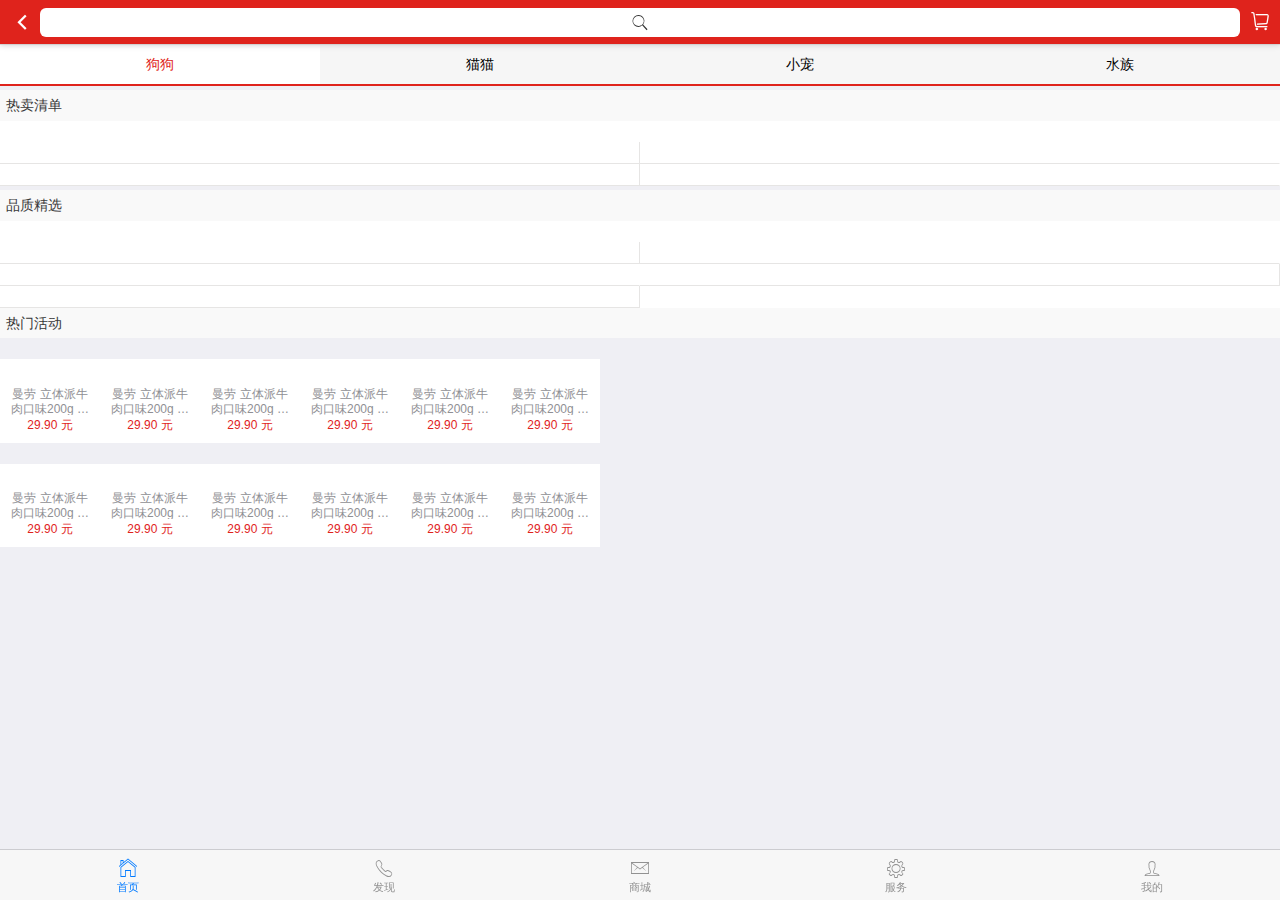
==== index.html @ 32bf35dc "New project" ====
<!DOCTYPE html>
<html>

<head>
	<meta charset="utf-8">
	<meta name="viewport" content="width=device-width,initial-scale=1,minimum-scale=1,maximum-scale=1,user-scalable=no" />
	<title></title>
	<script src="js/mui.min.js"></script>
	<link href="css/mui.min.css" rel="stylesheet" />
	<link rel="stylesheet" type="text/css" href="css/common.css" />
	<link rel="stylesheet" type="text/css" href="css/index.css" />
	<link rel="stylesheet" type="text/css" href="js/iconfont/iconfont.css" />
	<link rel="stylesheet" type="text/css" href="js/swipe/swiper-3.4.0.min.css" />
	<script type="text/javascript" charset="utf-8">
		mui.init();
	</script>
</head>

<body>
	<header id="header" class="mui-bar mui-bar-nav">
		<a class="mui-action-back mui-icon mui-icon-left-nav mui-pull-left"></a>
		<div class="mui-input-row mui-search">
			<input type="search" class="mui-input-clear" placeholder="">
		</div>
		<a class="mui-pull-right iconfont icon-gouwuche2"></a>
	</header>
	<div class="mui-content pet-content">
		<!--轮播图start-->
		<div class="swiper-container swipe-wrap">
			<div class="swiper-wrapper">
				<!-- <a href="javascript:void(0)" class="swiper-slide">
                <img src="http://img.boqiicdn.com/Data/Shop/0/0/0/shoppicpath1496890057.jpg"  alt="" />
            </a>
				<a href="javascript:void(0)" class="swiper-slide">
                <img src="http://img.boqiicdn.com/Data/Shop/0/0/0/shoppicpath1495438934.jpg"  alt="" />
            </a>
				<a href="javascript:void(0)" class="swiper-slide">
                <img src="http://img.boqiicdn.com/Data/Shop/0/0/0/shoppicpath1496199094.jpg"  alt="" />
            </a>  -->
			</div>
			<div class="swiper-pagination"></div>
		</div>
		<!--轮播图 end-->
		<!--tab选项卡 start-->
		<div id="slider" class="mui-slider pet-tab">
			<div class="mui-slider-indicator mui-segmented-control mui-segmented-control-inverted">
				<a class="mui-control-item mui-active" href="#item1">狗狗</a>
				<a class="mui-control-item" href="#item2">猫猫</a>
				<a class="mui-control-item" href="#item3">小宠</a>
				<a class="mui-control-item" href="#item4">水族 </a>
			</div>
			<div id="sliderProgressBar" class="mui-slider-progress-bar"></div>
			<div class="mui-slider-group">
				<!-- <div id="item1" class="mui-slider-item mui-control-content mui-active pet-clearfix">
					<a href="javascript:void(0)">
	             		<img src="http://img.boqiicdn.com/Data/Shop/0/0/1/shopmobile_index_icon1493101244.png" alt="" />
	             		<span>狗粮</span>
	             	</a>
					<a href="javascript:void(0)">
	             		<img src="http://img.boqiicdn.com/Data/Shop/0/0/1/shopmobile_index_icon1493101244.png" alt="" />
	             		<span>狗粮</span>
	             	</a>
					<a href="javascript:void(0)">
	             		<img src="http://img.boqiicdn.com/Data/Shop/0/0/1/shopmobile_index_icon1493101244.png" alt="" />
	             		<span>狗粮</span>
	             	</a>
					<a href="javascript:void(0)">
	             		<img src="http://img.boqiicdn.com/Data/Shop/0/0/1/shopmobile_index_icon1493101244.png" alt="" />
	             		<span>狗粮</span>
	             	</a>
					<a href="javascript:void(0)">
	             		<img src="http://img.boqiicdn.com/Data/Shop/0/0/1/shopmobile_index_icon1493101244.png" alt="" />
	             		<span>狗粮</span>
	             	</a>
					<a href="javascript:void(0)">
	             		<img src="http://img.boqiicdn.com/Data/Shop/0/0/1/shopmobile_index_icon1493101244.png" alt="" />
	             		<span>狗粮</span>
	             	</a>
					<a href="javascript:void(0)" class="pet-more">
	             		<i></i>
	             		<span>更多</span>
	             	</a>
				</div>
				<div id="item2" class="mui-slider-item mui-control-content pet-clearfix">
					<a href="">
	             		<img src="http://img.boqiicdn.com/Data/Shop/0/0/1/shopmobile_index_icon1493101244.png" alt="" />
	             		<span>猫粮</span>
	             	</a>
					<a href="">
	             		<img src="http://img.boqiicdn.com/Data/Shop/0/0/1/shopmobile_index_icon1493101244.png" alt="" />
	             		<span>猫粮</span>
	             	</a>
					<a href="">
	             		<img src="http://img.boqiicdn.com/Data/Shop/0/0/1/shopmobile_index_icon1493101244.png" alt="" />
	             		<span>猫粮</span>
	             	</a>
					<a href="">
	             		<img src="http://img.boqiicdn.com/Data/Shop/0/0/1/shopmobile_index_icon1493101244.png" alt="" />
	             		<span>猫粮</span>
	             	</a>
					<a href="">
	             		<img src="http://img.boqiicdn.com/Data/Shop/0/0/1/shopmobile_index_icon1493101244.png" alt="" />
	             		<span>猫粮</span>
	             	</a>
					<a href="">
	             		<img src="http://img.boqiicdn.com/Data/Shop/0/0/1/shopmobile_index_icon1493101244.png" alt="" />
	             		<span>猫粮</span>
	             	</a>
					<a href="" class="pet-more">
	             		<i></i>
	             		<span>更多</span>
	             	</a>
				</div>
				<div id="item3" class="mui-slider-item mui-control-content pet-clearfix">
					<a href="">
	             		<img src="http://img.boqiicdn.com/Data/Shop/0/0/1/shopmobile_index_icon1493101244.png" alt="" />
	             		<span>兔兔用品</span>
	             	</a>
					<a href="">
	             		<img src="http://img.boqiicdn.com/Data/Shop/0/0/1/shopmobile_index_icon1493101244.png" alt="" />
	             		<span>兔兔用品</span>
	             	</a>
					<a href="">
	             		<img src="http://img.boqiicdn.com/Data/Shop/0/0/1/shopmobile_index_icon1493101244.png" alt="" />
	             		<span>兔兔用品</span>
	             	</a>
					<a href="">
	             		<img src="http://img.boqiicdn.com/Data/Shop/0/0/1/shopmobile_index_icon1493101244.png" alt="" />
	             		<span>兔兔用品</span>
	             	</a>
					<a href="">
	             		<img src="http://img.boqiicdn.com/Data/Shop/0/0/1/shopmobile_index_icon1493101244.png" alt="" />
	             		<span>兔兔用品</span>
	             	</a>
					<a href="">
	             		<img src="http://img.boqiicdn.com/Data/Shop/0/0/1/shopmobile_index_icon1493101244.png" alt="" />
	             		<span>兔兔用品</span>
	             	</a>
					<a href="" class="pet-more">
	             		<i></i>
	             		<span>更多</span>
	             	</a>
				</div>
				<div id="item4" class="mui-slider-item mui-control-content pet-clearfix">
					<a href="">
	             		<img src="http://img.boqiicdn.com/Data/Shop/0/0/1/shopmobile_index_icon1493101244.png" alt="" />
	             		<span>水族箱</span>
	             	</a>
					<a href="">
	             		<img src="http://img.boqiicdn.com/Data/Shop/0/0/1/shopmobile_index_icon1493101244.png" alt="" />
	             		<span>水族箱</span>
	             	</a>
					<a href="">
	             		<img src="http://img.boqiicdn.com/Data/Shop/0/0/1/shopmobile_index_icon1493101244.png" alt="" />
	             		<span>水族箱</span>
	             	</a>
					<a href="">
	             		<img src="http://img.boqiicdn.com/Data/Shop/0/0/1/shopmobile_index_icon1493101244.png" alt="" />
	             		<span>水族箱</span>
	             	</a>
					<a href="">
	             		<img src="http://img.boqiicdn.com/Data/Shop/0/0/1/shopmobile_index_icon1493101244.png" alt="" />
	             		<span>水族箱</span>
	             	</a>
					<a href="">
	             		<img src="http://img.boqiicdn.com/Data/Shop/0/0/1/shopmobile_index_icon1493101244.png" alt="" />
	             		<span>水族箱</span>
	             	</a>
					<a href="" class="pet-more">
	             		<i></i>
	             		<span>更多</span>
	             	</a>
				</div> -->
			</div>
		</div>
		<!--tab选项卡 end-->

		<!--热门分类 start-->
		<div class="pet-list">
			<div class="pet-list-item">
				<h1>热卖清单</h1>
				<a href="">
	    			<img src="http://img.boqiicdn.com/Data/Shop/0/0/0/shoppicpath11493258113_y.jpg" alt="" />
	    		</a>
				<div class="pet-list-template1 pet-clearfix">
					<a href="">
	    				<img src="http://img.boqiicdn.com/Data/Shop/0/0/0/shoppicpath11493258314_y.jpg" alt="" />
	    			</a>
					<a href="">
	    				<img src="http://img.boqiicdn.com/Data/Shop/0/0/0/shoppicpath21493258314_y.jpg" alt="" />
	    			</a>
					<a href="">
	    				<img src="http://img.boqiicdn.com/Data/Shop/0/0/0/shoppicpath11493258820_y.jpg" alt="" />
	    			</a>
					<a href="">
	    				<img src="http://img.boqiicdn.com/Data/Shop/0/0/0/shoppicpath21493258820_y.jpg" alt="" />
	    			</a>
				</div>
			</div>
			<div class="pet-list-item">
				<h1>品质精选</h1>
				<a href="">
	    			<img src="http://img.boqiicdn.com/Data/Shop/0/0/0/shoppicpath11493023984_y.jpg" alt="" />
	    		</a>
				<div class="pet-list-template2 pet-clearfix">
					<a href="">
	    				<img src="http://img.boqiicdn.com/Data/Shop/0/0/0/shoppicpath11493024095_y.jpg" alt="" />
	    			</a>
					<a href="">
	    				<img src="http://img.boqiicdn.com/Data/Shop/0/0/0/shoppicpath21493258314_y.jpg" alt="" />
	    			</a>
					<a href="">
	    				<img src="http://img.boqiicdn.com/Data/Shop/0/0/0/shoppicpath11493258820_y.jpg" alt="" />
	    			</a>
					<a href="">
	    				<img src="http://img.boqiicdn.com/Data/Shop/0/0/0/shoppicpath21493258820_y.jpg" alt="" />
	    			</a>
					<a href="">
	    				<img src="http://img.boqiicdn.com/Data/Shop/0/0/0/shoppicpath21493024151_y.jpg" alt="" />
	    			</a>
				</div>
			</div>
		</div>
		<!--热门分类 end-->

		<!--热门活动 start-->
		<div class="pet-hot-activity">
			<h1>热门活动</h1>
			<div class="pet-hot-activity-item">
				<a href="">
	    			<img src="http://img.boqiicdn.com/Data/Shop/0/0/0/shoppicpath11492667596_y.jpg" alt="" />
	    		</a>
				<div class="pet-scroll">
					<ul class="pet-clearfix">
						<li>
							<a href="">
									<img src="http://img-new.boqiicdn.com/Data/Shop/2/202/20275/shoppicpath11464078777_y.jpg?imageView2/2/w/225/h/225/q/100/interlace/0" alt="" />
									<p>曼劳 立体派牛肉口味200g 训练 奖励 狗零食 </p>
									<span>29.90 元</span>
								</a>
						</li>
						<li>
							<a href="">
									<img src="http://img-new.boqiicdn.com/Data/Shop/2/202/20275/shoppicpath11464078777_y.jpg?imageView2/2/w/225/h/225/q/100/interlace/0" alt="" />
									<p>曼劳 立体派牛肉口味200g 训练 奖励 狗零食 </p>
									<span>29.90 元</span>
								</a>
						</li>
						<li>
							<a href="">
									<img src="http://img-new.boqiicdn.com/Data/Shop/2/202/20275/shoppicpath11464078777_y.jpg?imageView2/2/w/225/h/225/q/100/interlace/0" alt="" />
									<p>曼劳 立体派牛肉口味200g 训练 奖励 狗零食 </p>
									<span>29.90 元</span>
								</a>
						</li>
						<li>
							<a href="">
									<img src="http://img-new.boqiicdn.com/Data/Shop/2/202/20275/shoppicpath11464078777_y.jpg?imageView2/2/w/225/h/225/q/100/interlace/0" alt="" />
									<p>曼劳 立体派牛肉口味200g 训练 奖励 狗零食 </p>
									<span>29.90 元</span>
								</a>
						</li>
						<li>
							<a href="">
									<img src="http://img-new.boqiicdn.com/Data/Shop/2/202/20275/shoppicpath11464078777_y.jpg?imageView2/2/w/225/h/225/q/100/interlace/0" alt="" />
									<p>曼劳 立体派牛肉口味200g 训练 奖励 狗零食 </p>
									<span>29.90 元</span>
								</a>
						</li>
						<li>
							<a href="">
									<img src="http://img-new.boqiicdn.com/Data/Shop/2/202/20275/shoppicpath11464078777_y.jpg?imageView2/2/w/225/h/225/q/100/interlace/0" alt="" />
									<p>曼劳 立体派牛肉口味200g 训练 奖励 狗零食 </p>
									<span>29.90 元</span>
								</a>
						</li>
					</ul>
				</div>
			</div>
			<div class="pet-hot-activity-item">
				<a href="">
	    			<img src="http://img.boqiicdn.com/Data/Shop/0/0/0/shoppicpath11492667596_y.jpg" alt="" />
	    		</a>
				<div class="pet-scroll">
					<ul class="pet-clearfix">
						<li>
							<a href="">
									<img src="http://img-new.boqiicdn.com/Data/Shop/2/202/20275/shoppicpath11464078777_y.jpg?imageView2/2/w/225/h/225/q/100/interlace/0" alt="" />
									<p>曼劳 立体派牛肉口味200g 训练 奖励 狗零食 </p>
									<span>29.90 元</span>
								</a>
						</li>
						<li>
							<a href="">
									<img src="http://img-new.boqiicdn.com/Data/Shop/2/202/20275/shoppicpath11464078777_y.jpg?imageView2/2/w/225/h/225/q/100/interlace/0" alt="" />
									<p>曼劳 立体派牛肉口味200g 训练 奖励 狗零食 </p>
									<span>29.90 元</span>
								</a>
						</li>
						<li>
							<a href="">
									<img src="http://img-new.boqiicdn.com/Data/Shop/2/202/20275/shoppicpath11464078777_y.jpg?imageView2/2/w/225/h/225/q/100/interlace/0" alt="" />
									<p>曼劳 立体派牛肉口味200g 训练 奖励 狗零食 </p>
									<span>29.90 元</span>
								</a>
						</li>
						<li>
							<a href="">
									<img src="http://img-new.boqiicdn.com/Data/Shop/2/202/20275/shoppicpath11464078777_y.jpg?imageView2/2/w/225/h/225/q/100/interlace/0" alt="" />
									<p>曼劳 立体派牛肉口味200g 训练 奖励 狗零食 </p>
									<span>29.90 元</span>
								</a>
						</li>
						<li>
							<a href="">
									<img src="http://img-new.boqiicdn.com/Data/Shop/2/202/20275/shoppicpath11464078777_y.jpg?imageView2/2/w/225/h/225/q/100/interlace/0" alt="" />
									<p>曼劳 立体派牛肉口味200g 训练 奖励 狗零食 </p>
									<span>29.90 元</span>
								</a>
						</li>
						<li>
							<a href="">
									<img src="http://img-new.boqiicdn.com/Data/Shop/2/202/20275/shoppicpath11464078777_y.jpg?imageView2/2/w/225/h/225/q/100/interlace/0" alt="" />
									<p>曼劳 立体派牛肉口味200g 训练 奖励 狗零食 </p>
									<span>29.90 元</span>
								</a>
						</li>
					</ul>
				</div>
			</div>

		</div>
		<!--热门活动 end-->
	</div>
	<!--底部导航-->
	<nav class="mui-bar mui-bar-tab">
		<a class="mui-tab-item mui-active">
	        <span class="mui-icon mui-icon-home"></span>
	        <span class="mui-tab-label">首页</span>
	    </a>
		<a class="mui-tab-item">
	        <span class="mui-icon mui-icon-phone"></span>
	        <span class="mui-tab-label">发现</span>
	    </a>
		<a class="mui-tab-item">
	        <span class="mui-icon mui-icon-email"></span>
	        <span class="mui-tab-label">商城</span>
	    </a>
		<a class="mui-tab-item">
	        <span class="mui-icon mui-icon-gear"></span>
	        <span class="mui-tab-label">服务</span>
	    </a>
		<a class="mui-tab-item">
	        <span class="mui-icon mui-icon-person"></span>
	        <span class="mui-tab-label">我的</span>
	    </a>
	</nav>
	<script src="js/jquery-1.9.1.min.js"></script>
	<script src="js/swipe/swiper-3.4.0.min.js"></script>
	<script src="js/Ajax.js"></script>
	<script type="text/javascript">
		mui.ready(function () {
			// 获取首页轮播图
			Ajax("Api/Active/GetSlideList", "GET", "", function (result) {
				if (result.Code == 1) {
					var html = "";
					for (var i in result.Data) {
						html += '<a href="' + result.Data[i].ad_link + '" class="swiper-slide"><img src= "' + result.Data[i].ad_code + '"  alt= "' + result.Data[i].ad_name + '" /></a >'
					}
					$(".swiper-container .swiper-wrapper").html(html);
					swiperInitial();
				}
			});
			// 分类列表
			Ajax("Api/Goods/GetCategoryList", "POST", { parentid: 0 }, function (result) {
				if (result.Code == 1) {
					var html = "", html2 = "", catIdArr = [];
					for (var key in result.Data) {
						html += '<a class="mui-control-item" href="#item' + key + '">' + result.Data[key].cat_name + '</a>';
						catIdArr.push(result.Data[key].cat_id);
					}
					$(".pet-tab .mui-segmented-control-inverted").html(html);
					for (var i in catIdArr) {
						// 获取子类
						html2 = '<div id="item' + i + '" class="mui-slider-item mui-control-content pet-clearfix">';
						Ajax("Api/Goods/GetCategoryList", "POST", { parentid: catIdArr[i] }, function (result) {
							if (result.Code == 1) {
								for (var key in result.Data) {
									html2 += '<a href=""><img src="' + result.Data[key].pic_url + '" alt="" /><span>' + result.Data[key].cat_name + '</span></a>'
								}
								html2 += '</div>';
								$(".pet-tab .mui-slider-group").append(html2);
							}
						})
					}
					var classifyNum = $(".pet-tab .mui-segmented-control-inverted").children().length;
					$("#sliderProgressBar").css("width", 100 / classifyNum + "%");
					$(".pet-tab .mui-segmented-control-inverted a").eq(0).addClass('mui-active');
					$(".pet-tab .mui-slider-group .mui-slider-item").eq(0).addClass('mui-active');
					mui('#slider').slider();
				}
			});
			//banner轮播图初始化
			function swiperInitial() {
				var swiper = new Swiper('.swiper-container', {
					autoplay: 3000,//可选选项，自动滑动
					loop: true,
					speed: 1000,
					pagination: '.swiper-pagination',
					autoplayDisableOnInteraction: false,
				});
			}
			//计算横向宽度
			$(".pet-scroll ul").each(function (index, even) {
				var l = $(this).find("li").length;
				$(this).width(l * 100);
			})

			//跳转到列表页
			$(".pet-tab .mui-slider-item a").on("tap", function () {
				//		window.location.href="html/screen.html"
				var webview = mui.openWindow({
					url: 'html/screen.html',
					extras: {
					}
				});
			})
			//	购物车
			$("#header a.mui-pull-right").on("tap", function () {
				webview = mui.openWindow({
					url: 'html/shopping.html',
					extras: {
					}
				});
			})
		})
	</script>
</body>

</html>
---- css/common.css ----
/*清除浮动*/
.pet-clearfix:after{content:".";display:block;height:0;clear:both;visibility:hidden;}
.pet-clearfix{zoom:1;}
ol,ul{list-style:none;}
/*为底部导航留占位*/
.pet-content{
  padding-bottom:50px;
}
---- css/index.css ----
/*首页header start*/
#header{
    background:#df231c;
}
#header .mui-search{
    display:inline-block;
    position:absolute;
    left:40px;
    right:40px;
    width:auto;
    height:42px;
    top:2px;
}
#header .mui-search input{
    background:#fff;
}
#header a{
    color:#fff;
}
#header a:last-child{
    font-size:20px;
    line-height:44px;
}
/*首页header end*/
/*轮播图 start */
.swipe-wrap{
    width:100%;
}
.swipe-wrap .swiper-slide img{
  width:100%;
  vertical-align:middle;
}
/*轮播图 end  */
/*tab 选项卡start*/
.pet-tab .mui-slider-indicator{
      background: #f6f6f6;
      font-size:14px;
      height:40px;
      border-top:1px solid #dbdbdb;
}
.pet-tab div.mui-slider-indicator a.mui-control-item.mui-active{
  background:#fff;
  color:#df231c;
}
.pet-tab #sliderProgressBar{
  background-color:#df231c;
  /*top:-2px;*/
}
.pet-tab .mui-slider-group .mui-slider-item{
  border:none !important;
  background: #fff;
  padding:1em 0;
}
.pet-tab .mui-slider-group .mui-slider-item a:not(.mui-control-item){
  float:left;
  width:25%;
  text-align:center;
  line-height:1;
  color:#333;
}
.pet-tab .mui-slider-group .mui-slider-item a img{
  width:42px;
  height:42px;
  display:block;
  margin: 8px auto;
  padding:6px;
}
.pet-tab .mui-slider-group .mui-slider-item a.pet-more i{
  display: block;
  margin:8px auto;
  width:42px;
  height:42px;
  background:url([data-uri]) no-repeat;
  background-size: 94% 94%;
  background-position: center center;
}
/*tab 选项卡end*/

/*热门分类 start*/
.pet-list .pet-list-item{
  margin-top:4px;
  background: #fff;
  color:#383838;
}
.pet-list .pet-list-item h1{
  font-size:14px;
  color:#383838;
  font-weight: 400;
  margin:0;
  padding:.6em 0;
  padding-left:.4em;
  background: #f9f9f9;
}
.pet-list .pet-list-item a img{
  width:100%;
  vertical-align:middle;
}
.pet-list .pet-list-item .pet-list-template1 a{
  float:left;
  width:50%;
}
.pet-list .pet-list-item .pet-list-template1 a{
  border-right:1px solid #e6e5e4;
  border-bottom:1px solid #e6e5e4;
}
.pet-list .pet-list-item .pet-list-template1 a:nth-child(2n){
  border-right-color:transparent;
}
.pet-list .pet-list-item .pet-list-template2 a{
  float:left;
  width:50%;
}
.pet-list .pet-list-item .pet-list-template2 a{
  border-right:1px solid #e6e5e4;
  border-bottom:1px solid #e6e5e4;
}
.pet-list .pet-list-item .pet-list-template2 a:nth-child(2),.pet-list .pet-list-item .pet-list-template2 a:nth-child(3){
  border-right-color:transparent;
}
/*热门分类 end*/

/*热门活动 start*/
.pet-hot-activity h1{
  font-size:14px;
  color:#383838;
  font-weight: 400;
  margin:0;
  padding:.6em 0;
  padding-left:.4em;
  background: #f9f9f9;
}
.pet-hot-activity .pet-hot-activity-item>a img{
  width:100%;
  vertical-align: middle;
}
.pet-hot-activity .pet-hot-activity-item .pet-scroll{
  overflow: hidden;
  position: relative;
  overflow-x: scroll;

}
.pet-hot-activity .pet-hot-activity-item .pet-scroll ul{
  padding:0;
  margin:0;
  background: #fff;
  width:auto;
  padding:.4em 0;
}
.pet-hot-activity .pet-hot-activity-item .pet-scroll ul li{
  float: left;
  width:100px;
  padding: 0 .4em;
}
.pet-hot-activity .pet-hot-activity-item .pet-scroll ul li a{
  display: block;
  font-size:12px;
  color:#df231c;
  text-align:center;
}
.pet-hot-activity .pet-hot-activity-item .pet-scroll ul li a img{
  width:100%;
  vertical-align: middle;
}
.pet-hot-activity .pet-hot-activity-item .pet-scroll ul li a p{
  height: 2.3em;
  line-height: 1.2em;
  margin-top: .4em;
  position: relative;
  overflow: hidden;
  text-overflow: ellipsis;
  display: -webkit-box;
  -webkit-line-clamp: 2;
  -webkit-box-orient: vertical;
  font-size:12px;
  margin:0;
}
/*热门活动 end*/
---- js/iconfont/iconfont.css ----
@font-face {font-family: "iconfont";
  src: url('iconfont.eot?t=1496818553707'); /* IE9*/
  src: url('iconfont.eot?t=1496818553707#iefix') format('embedded-opentype'), /* IE6-IE8 */
  url('iconfont.woff?t=1496818553707') format('woff'), /* chrome, firefox */
  url('iconfont.ttf?t=1496818553707') format('truetype'), /* chrome, firefox, opera, Safari, Android, iOS 4.2+*/
  url('iconfont.svg?t=1496818553707#iconfont') format('svg'); /* iOS 4.1- */
}

.iconfont {
  font-family:"iconfont" !important;
  font-size:16px;
  font-style:normal;
  -webkit-font-smoothing: antialiased;
  -moz-osx-font-smoothing: grayscale;
}

.icon-weixin:before { content: "\e600"; }

.icon-sousuo:before { content: "\e601"; }

.icon-gerenzhongxin:before { content: "\e602"; }

.icon-qq:before { content: "\e603"; }

.icon-search:before { content: "\e604"; }

.icon-sousuo1:before { content: "\e605"; }

.icon-riyongbaihuo:before { content: "\e606"; }

.icon-ipadiphone:before { content: "\e607"; }

.icon-32pxjiayongdianqixiyiji:before { content: "\e608"; }

.icon-gouwuche:before { content: "\e609"; }

.icon-gouwuche1:before { content: "\e60a"; }

.icon-fenxiang:before { content: "\e60b"; }

.icon-meishi:before { content: "\e60c"; }

.icon-jiaoyou:before { content: "\e672"; }

.icon-danxuanfill:before { content: "\e60d"; }

.icon-danxuan:before { content: "\e60e"; }

.icon-fangxingweixuanzhong:before { content: "\e60f"; }

.icon-fangxingxuanzhongfill:before { content: "\e610"; }

.icon-fangxingxuanzhong:before { content: "\e611"; }

.icon-guanbi1:before { content: "\e612"; }

.icon-guanbi2fill:before { content: "\e613"; }

.icon-guanbi2:before { content: "\e614"; }

.icon-jiahao:before { content: "\e615"; }

.icon-jiahao1:before { content: "\e616"; }

.icon-jiahao2fill:before { content: "\e617"; }

.icon-jianhao:before { content: "\e618"; }

.icon-tishifill:before { content: "\e619"; }

.icon-tishi:before { content: "\e61a"; }

.icon-wenhaofill:before { content: "\e61b"; }

.icon-wenhao:before { content: "\e61c"; }

.icon-xuanze:before { content: "\e61d"; }

.icon-yuanxingweixuanzhong:before { content: "\e61e"; }

.icon-yuanxingxuanzhongfill:before { content: "\e61f"; }

.icon-yuanxingxuanzhong:before { content: "\e620"; }

.icon-biaoxingfill:before { content: "\e621"; }

.icon-biaoxing:before { content: "\e622"; }

.icon-chexiao:before { content: "\e623"; }

.icon-dingdan:before { content: "\e624"; }

.icon-fenxiang1:before { content: "\e625"; }

.icon-gengduo:before { content: "\e626"; }

.icon-gonglve:before { content: "\e627"; }

.icon-gouwuchefill:before { content: "\e628"; }

.icon-gouwuche2:before { content: "\e629"; }

.icon-gouwudai:before { content: "\e62a"; }

.icon-qiapianxingshi:before { content: "\e62b"; }

.icon-kefufill:before { content: "\e62c"; }

.icon-kefu:before { content: "\e62d"; }

.icon-liebiaoxingshi:before { content: "\e62e"; }

.icon-liuyanfill:before { content: "\e62f"; }

.icon-liuyan:before { content: "\e630"; }

.icon-pengyoufill:before { content: "\e631"; }

.icon-pengyou:before { content: "\e632"; }

.icon-saoma:before { content: "\e633"; }

.icon-shanchu:before { content: "\e634"; }

.icon-shezhi:before { content: "\e635"; }

.icon-shenfen:before { content: "\e636"; }

.icon-shizhongfill:before { content: "\e637"; }

.icon-shizhong:before { content: "\e638"; }

.icon-shouyefill:before { content: "\e639"; }

.icon-shouye:before { content: "\e63a"; }

.icon-sousuo2:before { content: "\e63b"; }

.icon-sousuoleimufill:before { content: "\e63c"; }

.icon-sousuoleimu:before { content: "\e63d"; }

.icon-tongzhifill:before { content: "\e63e"; }

.icon-tongzhi:before { content: "\e63f"; }

.icon-tuikuan:before { content: "\e640"; }

.icon-wodefill:before { content: "\e641"; }

.icon-wuliu:before { content: "\e642"; }

.icon-xihuanfill:before { content: "\e643"; }

.icon-xihuan:before { content: "\e644"; }

.icon-xinxifill:before { content: "\e645"; }

.icon-xinxi:before { content: "\e646"; }

.icon-youhuiquan:before { content: "\e647"; }

.icon-zuobiaofill:before { content: "\e648"; }

.icon-zuobiao:before { content: "\e649"; }

.icon-dibu:before { content: "\e64a"; }

.icon-xiangshang2:before { content: "\e64b"; }

.icon-xiangshang3:before { content: "\e64c"; }

.icon-xiangxia1:before { content: "\e64d"; }

.icon-xiangxia2:before { content: "\e64e"; }

.icon-xiangxia3:before { content: "\e64f"; }

.icon-xiangxia5:before { content: "\e650"; }

.icon-xiangyou1:before { content: "\e651"; }

.icon-xiangyou2:before { content: "\e652"; }

.icon-xiangyou3fill:before { content: "\e653"; }

.icon-xiangyou3:before { content: "\e654"; }

.icon-xiangzuo1:before { content: "\e655"; }

.icon-xiangzuo2:before { content: "\e656"; }

.icon-xiangji1:before { content: "\e657"; }

.icon-jiazai:before { content: "\e658"; }

.icon-shuaxin:before { content: "\e659"; }

.icon-wifi:before { content: "\e65a"; }

.icon-hongbao:before { content: "\e65b"; }

.icon-salefill:before { content: "\e65c"; }

.icon-sale:before { content: "\e65d"; }

.icon-zengsong:before { content: "\e65e"; }

.icon-androidgengduo:before { content: "\e65f"; }

.icon-leimu:before { content: "\e660"; }

.icon-bangzhuzhongxin:before { content: "\e661"; }

.icon-caidan:before { content: "\e662"; }

.icon-zantongfill:before { content: "\e663"; }

.icon-zantong:before { content: "\e664"; }

.icon-icon-arrow-top4:before { content: "\e665"; }

.icon-card04:before { content: "\e666"; }

.icon-jewelry:before { content: "\e667"; }

.icon-danpin:before { content: "\e668"; }

.icon-duozhongzhifu:before { content: "\e669"; }

.icon-erweima:before { content: "\e66a"; }

.icon-others:before { content: "\e66b"; }

.icon-qicheyongpin:before { content: "\e66c"; }

.icon-arrow-top-copy:before { content: "\e66d"; }

.icon-you:before { content: "\e66e"; }

.icon-riyongbaihuopailie2:before { content: "\e66f"; }

.icon-meizhuangshishang:before { content: "\e670"; }

.icon-weibiaoti2fuzhi15:before { content: "\e671"; }
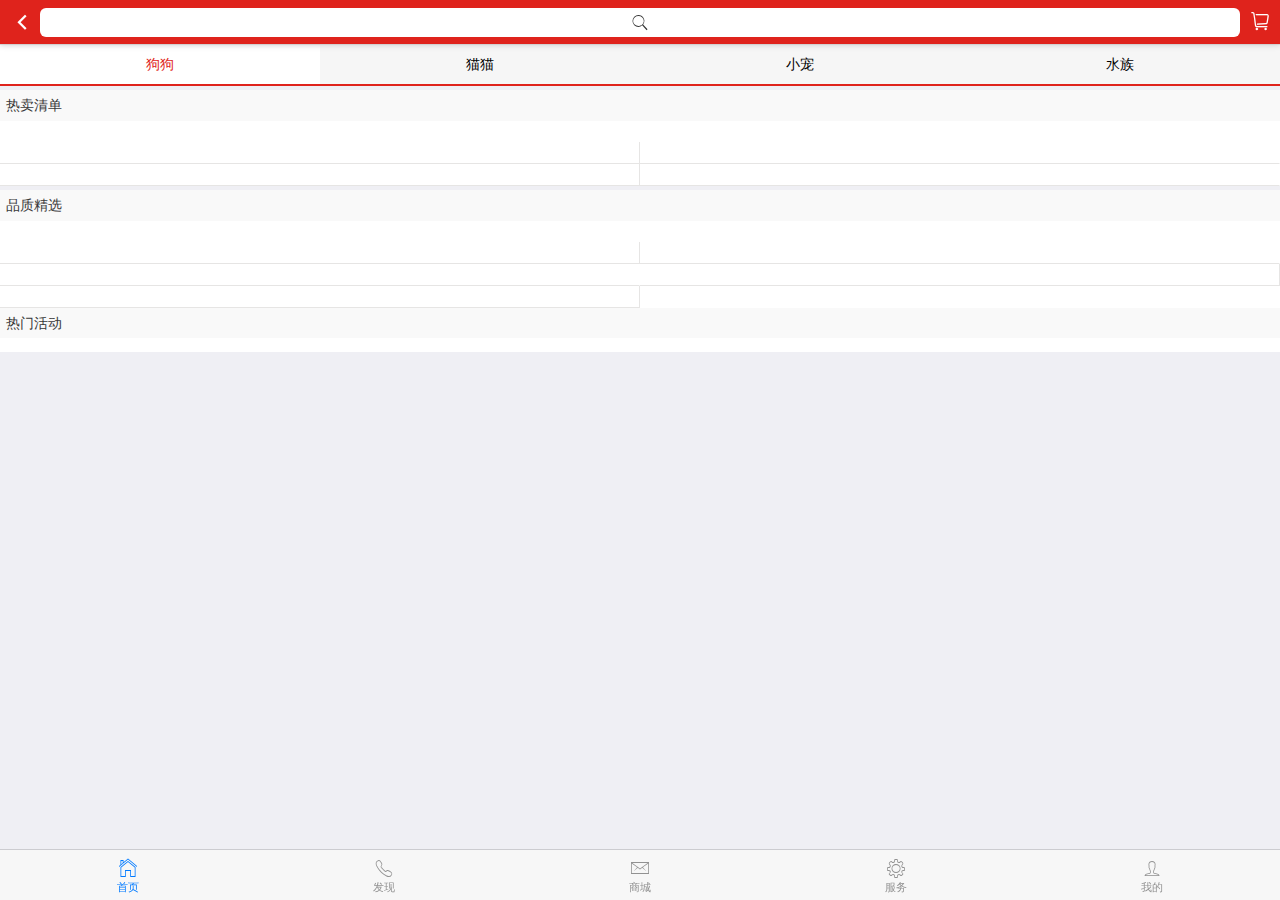
==== commit feebec62: "fujs 2017-8-27 22:46" ====
--- a/index.html
+++ b/index.html
@@ -227,6 +227,57 @@
 		<div class="pet-hot-activity">
 			<h1>热门活动</h1>
 			<div class="pet-hot-activity-item">
+				<!-- <a href="">
+	    			<img src="http://img.boqiicdn.com/Data/Shop/0/0/0/shoppicpath11492667596_y.jpg" alt="" />
+	    		</a> -->
+				<div class="pet-scroll">
+					<ul class="pet-clearfix">
+						<!-- <li>
+							<a href="">
+									<img src="http://img-new.boqiicdn.com/Data/Shop/2/202/20275/shoppicpath11464078777_y.jpg?imageView2/2/w/225/h/225/q/100/interlace/0" alt="" />
+									<p>曼劳 立体派牛肉口味200g 训练 奖励 狗零食 </p>
+									<span>29.90 元</span>
+								</a>
+						</li>
+						<li>
+							<a href="">
+									<img src="http://img-new.boqiicdn.com/Data/Shop/2/202/20275/shoppicpath11464078777_y.jpg?imageView2/2/w/225/h/225/q/100/interlace/0" alt="" />
+									<p>曼劳 立体派牛肉口味200g 训练 奖励 狗零食 </p>
+									<span>29.90 元</span>
+								</a>
+						</li>
+						<li>
+							<a href="">
+									<img src="http://img-new.boqiicdn.com/Data/Shop/2/202/20275/shoppicpath11464078777_y.jpg?imageView2/2/w/225/h/225/q/100/interlace/0" alt="" />
+									<p>曼劳 立体派牛肉口味200g 训练 奖励 狗零食 </p>
+									<span>29.90 元</span>
+								</a>
+						</li>
+						<li>
+							<a href="">
+									<img src="http://img-new.boqiicdn.com/Data/Shop/2/202/20275/shoppicpath11464078777_y.jpg?imageView2/2/w/225/h/225/q/100/interlace/0" alt="" />
+									<p>曼劳 立体派牛肉口味200g 训练 奖励 狗零食 </p>
+									<span>29.90 元</span>
+								</a>
+						</li>
+						<li>
+							<a href="">
+									<img src="http://img-new.boqiicdn.com/Data/Shop/2/202/20275/shoppicpath11464078777_y.jpg?imageView2/2/w/225/h/225/q/100/interlace/0" alt="" />
+									<p>曼劳 立体派牛肉口味200g 训练 奖励 狗零食 </p>
+									<span>29.90 元</span>
+								</a>
+						</li>
+						<li>
+							<a href="">
+									<img src="http://img-new.boqiicdn.com/Data/Shop/2/202/20275/shoppicpath11464078777_y.jpg?imageView2/2/w/225/h/225/q/100/interlace/0" alt="" />
+									<p>曼劳 立体派牛肉口味200g 训练 奖励 狗零食 </p>
+									<span>29.90 元</span>
+								</a>
+						</li> -->
+					</ul>
+				</div>
+			</div>
+			<!-- <div class="pet-hot-activity-item">
 				<a href="">
 	    			<img src="http://img.boqiicdn.com/Data/Shop/0/0/0/shoppicpath11492667596_y.jpg" alt="" />
 	    		</a>
@@ -276,59 +327,7 @@
 						</li>
 					</ul>
 				</div>
-			</div>
-			<div class="pet-hot-activity-item">
-				<a href="">
-	    			<img src="http://img.boqiicdn.com/Data/Shop/0/0/0/shoppicpath11492667596_y.jpg" alt="" />
-	    		</a>
-				<div class="pet-scroll">
-					<ul class="pet-clearfix">
-						<li>
-							<a href="">
-									<img src="http://img-new.boqiicdn.com/Data/Shop/2/202/20275/shoppicpath11464078777_y.jpg?imageView2/2/w/225/h/225/q/100/interlace/0" alt="" />
-									<p>曼劳 立体派牛肉口味200g 训练 奖励 狗零食 </p>
-									<span>29.90 元</span>
-								</a>
-						</li>
-						<li>
-							<a href="">
-									<img src="http://img-new.boqiicdn.com/Data/Shop/2/202/20275/shoppicpath11464078777_y.jpg?imageView2/2/w/225/h/225/q/100/interlace/0" alt="" />
-									<p>曼劳 立体派牛肉口味200g 训练 奖励 狗零食 </p>
-									<span>29.90 元</span>
-								</a>
-						</li>
-						<li>
-							<a href="">
-									<img src="http://img-new.boqiicdn.com/Data/Shop/2/202/20275/shoppicpath11464078777_y.jpg?imageView2/2/w/225/h/225/q/100/interlace/0" alt="" />
-									<p>曼劳 立体派牛肉口味200g 训练 奖励 狗零食 </p>
-									<span>29.90 元</span>
-								</a>
-						</li>
-						<li>
-							<a href="">
-									<img src="http://img-new.boqiicdn.com/Data/Shop/2/202/20275/shoppicpath11464078777_y.jpg?imageView2/2/w/225/h/225/q/100/interlace/0" alt="" />
-									<p>曼劳 立体派牛肉口味200g 训练 奖励 狗零食 </p>
-									<span>29.90 元</span>
-								</a>
-						</li>
-						<li>
-							<a href="">
-									<img src="http://img-new.boqiicdn.com/Data/Shop/2/202/20275/shoppicpath11464078777_y.jpg?imageView2/2/w/225/h/225/q/100/interlace/0" alt="" />
-									<p>曼劳 立体派牛肉口味200g 训练 奖励 狗零食 </p>
-									<span>29.90 元</span>
-								</a>
-						</li>
-						<li>
-							<a href="">
-									<img src="http://img-new.boqiicdn.com/Data/Shop/2/202/20275/shoppicpath11464078777_y.jpg?imageView2/2/w/225/h/225/q/100/interlace/0" alt="" />
-									<p>曼劳 立体派牛肉口味200g 训练 奖励 狗零食 </p>
-									<span>29.90 元</span>
-								</a>
-						</li>
-					</ul>
-				</div>
-			</div>
-
+			</div> -->
 		</div>
 		<!--热门活动 end-->
 	</div>
@@ -358,8 +357,11 @@
 	<script src="js/jquery-1.9.1.min.js"></script>
 	<script src="js/swipe/swiper-3.4.0.min.js"></script>
 	<script src="js/Ajax.js"></script>
+	<script src="http://pv.sohu.com/cityjson?ie=utf-8"></script>  
 	<script type="text/javascript">
 		mui.ready(function () {
+			// 获取IP地址，作为cookieid
+			window.sessionStorage.setItem("cookieid",returnCitySN["cip"]+','+returnCitySN["cname"]);
 			// 获取首页轮播图
 			Ajax("Api/Active/GetSlideList", "GET", "", function (result) {
 				if (result.Code == 1) {
@@ -386,7 +388,7 @@
 						Ajax("Api/Goods/GetCategoryList", "POST", { parentid: catIdArr[i] }, function (result) {
 							if (result.Code == 1) {
 								for (var key in result.Data) {
-									html2 += '<a href=""><img src="' + result.Data[key].pic_url + '" alt="" /><span>' + result.Data[key].cat_name + '</span></a>'
+									html2 += '<a href="javascript:void(0)"><img src="' + result.Data[key].pic_url + '" alt="" /><span>' + result.Data[key].cat_name + '</span></a>'
 								}
 								html2 += '</div>';
 								$(".pet-tab .mui-slider-group").append(html2);
@@ -400,6 +402,24 @@
 					mui('#slider').slider();
 				}
 			});
+			// 热门活动
+			Ajax("Api/Goods/GetHotShopList", "POST", { rows: 10, page: 1 }, function (result) {
+				if (result.Code == 1) {
+					var html = '';
+					for (var key in result.Data.list) {
+						html += '<li><a data-url="html/details.html?goodsID=' + result.Data.list[key].goods_id + '"><img src="' + result.Data.list[key].goods_thumb + '" alt="" /><p>' + result.Data.list[key].goods_name + '</p><span>' + result.Data.list[key].goods_number + '元</span></a></li>';
+					}
+					$(".pet-scroll ul").html(html);
+					hottap();
+				}
+			});
+			// 热门活动商品点击
+			function hottap(){
+				$(".pet-scroll ul li").on("tap",function(){
+					var url = $(this).find("a").attr("data-url");
+					jumpPage(url);
+				})
+			}
 			//banner轮播图初始化
 			function swiperInitial() {
 				var swiper = new Swiper('.swiper-container', {
@@ -418,12 +438,7 @@
 
 			//跳转到列表页
 			$(".pet-tab .mui-slider-item a").on("tap", function () {
-				//		window.location.href="html/screen.html"
-				var webview = mui.openWindow({
-					url: 'html/screen.html',
-					extras: {
-					}
-				});
+				jumpPage('html/screen.html');
 			})
 			//	购物车
 			$("#header a.mui-pull-right").on("tap", function () {
@@ -433,6 +448,13 @@
 					}
 				});
 			})
+			function jumpPage(url) {
+				var webview = mui.openWindow({
+					url: url,
+					extras: {
+					}
+				});
+			}
 		})
 	</script>
 </body>
--- a/css/index.css
+++ b/css/index.css
@@ -137,7 +137,7 @@
   overflow: hidden;
   position: relative;
   overflow-x: scroll;
-
+  background:#fff;
 }
 .pet-hot-activity .pet-hot-activity-item .pet-scroll ul{
   padding:0;
